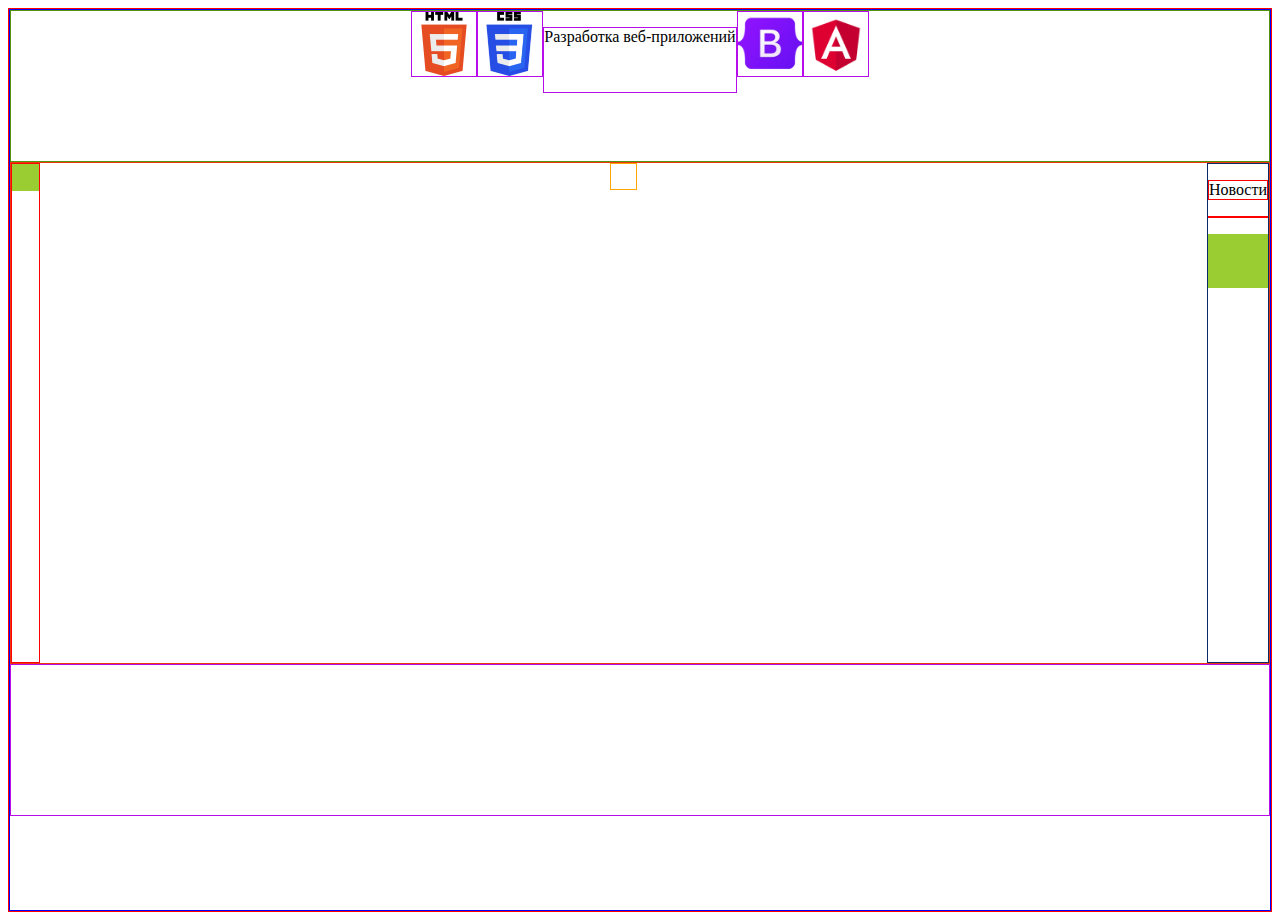
==== index.html @ 188c9e37 "начала делать структуру, добавила лого" ====
<!DOCTYPE html>
<html>
    <head>
        <meta charset="UTF-8">
        <title>Разработка веб-приложений</title>
        <link rel="stylesheet" type="text/css" href="css/style.css">

    </head>

    <body>
        <div class="body-site">
            <header>
                <img class="Logo" src="images/HTML5_logo.png" alt="Логотип HTML5">
                <img class="Logo" src="images/CSS3_logo.png" alt="Логотип CSS3">
                <p class="header">Разработка веб-приложений</p>
                <img class="Logo" src="images/Bootstrap_logo.png" alt="Логотип Bootstrap">
                <img class="Logo" src="images/Angular_logo.png" alt="Логотип Angular">

            </header>

            <main>
                <aside class="left">
                    <nav>

                    </nav>
                </aside>

                <section>

                </section>

                <aside class="right">
                    <p>Новости<p>
                    <article>

                    </article>
                    <article>

                    </article>
                </aside>

            </main>

            <footer>

            </footer>

        </div>

    </body>
</html>
---- css/style.css ----
body{
    display: flex;
    justify-content: center;
    border: 1px solid red;

}

div.body-site{
    border: 1px solid blue;
    width: 1380px;
    height: 900px;
}
/* ----------------- ЧАСТЬ HEADER -----------------------*/
header{
    border: 1px solid rgb(85, 148, 13);
    height: 150px;
    display: flex;
    justify-content: center;
 

}

img.Logo{
    width: 64px;
    height: 64px;
    border: 1px solid rgb(183, 13, 235);
}

p.header{
    display: inline-block;
    height: 64px;
    border: 1px solid rgb(183, 13, 235);
}

/* ----------------- ЧАСТЬ MAIN -----------------------*/


main{
    border: 1px solid rgb(235, 57, 13);
    height: 500px;
    display: flex;
    justify-content: space-between;
}

aside.left{
    border: 1px solid red;
}

nav{
    border: 1px solid yellowgreen;
    background-color: yellowgreen;
    height: 25px;
    width: 25px;
}

section{
    border: 1px solid orange;
    height: 25px;
    width: 25px;
}


aside.right{
    border: 1px solid rgb(11, 43, 104);
}

article{
    border: 1px solid yellowgreen;
    background-color: yellowgreen;
    height: 25px;

}

p{
    border: 1px solid red;
}

/* ----------------- ЧАСТЬ FOOTER -----------------------*/

footer{
    border: 1px solid rgb(183, 13, 235);
    height: 150px;
}
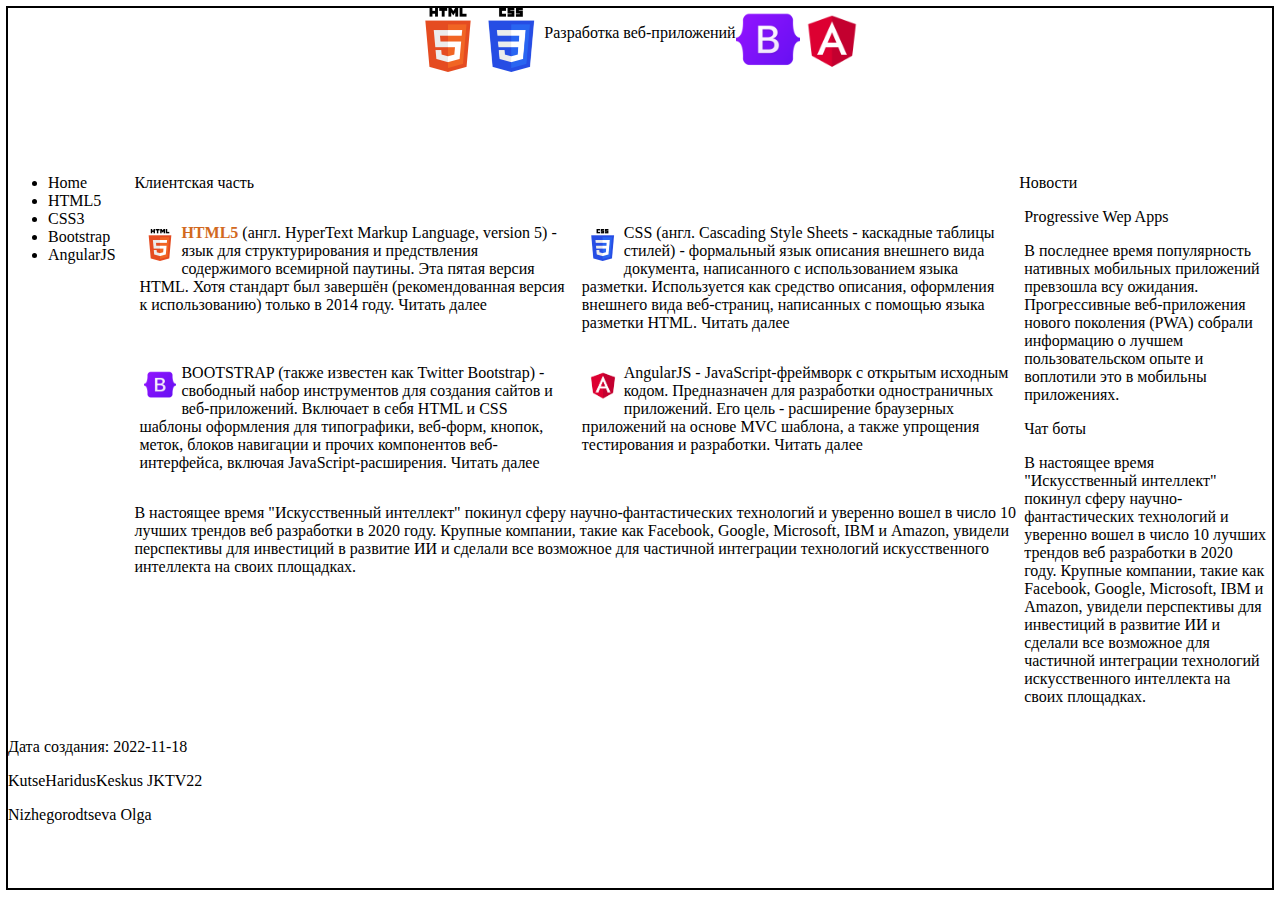
==== commit eec64f6b: "набросала структуру" ====
--- a/index.html
+++ b/index.html
@@ -1,51 +1,115 @@
 <!DOCTYPE html>
 <html>
-    <head>
-        <meta charset="UTF-8">
-        <title>Разработка веб-приложений</title>
-        <link rel="stylesheet" type="text/css" href="css/style.css">
+<head>
+    <meta charset="UTF-8">
+    <title>Разработка веб-приложений</title>
+    <link rel="stylesheet" type="text/css" href="css/style.css">
 
-    </head>
+</head>
 
-    <body>
-        <div class="body-site">
-            <header>
-                <img class="Logo" src="images/HTML5_logo.png" alt="Логотип HTML5">
-                <img class="Logo" src="images/CSS3_logo.png" alt="Логотип CSS3">
-                <p class="header">Разработка веб-приложений</p>
-                <img class="Logo" src="images/Bootstrap_logo.png" alt="Логотип Bootstrap">
-                <img class="Logo" src="images/Angular_logo.png" alt="Логотип Angular">
+<body>
+<div class="body-site">
+    <header>
+        <img class="Logo-header" src="images/HTML5_logo.png" alt="Логотип HTML5">
+        <img class="Logo-header" src="images/CSS3_logo.png" alt="Логотип CSS3">
+        <p class="header">Разработка веб-приложений</p>
+        <img class="Logo-header" src="images/Bootstrap_logo.png" alt="Логотип Bootstrap">
+        <img class="Logo-header" src="images/Angular_logo.png" alt="Логотип Angular">
 
-            </header>
+    </header>
 
-            <main>
-                <aside class="left">
-                    <nav>
+    <main>
+        <aside class="left">
+            <nav>
+                <ul>
+                    <li>Home</li>
+                    <li>HTML5</li>
+                    <li>CSS3</li>
+                    <li>Bootstrap</li>
+                    <li>AngularJS</li>
+                </ul>
+            </nav>
+        </aside>
 
-                    </nav>
-                </aside>
+        <section>
+            <p>Клиентская часть</p>
+            <div class="articles">
+                <div class="line-1">
+                    <article>
+                        <p>
+                        <img class="logo-article" src="images/HTML5_logo.png" alt="Логотип HTML5">
 
-                <section>
-
-                </section>
-
-                <aside class="right">
-                    <p>Новости<p>
-                    <article>
-
+                            <strong class="HTML">HTML5</strong> (англ. HyperText Markup Language, version 5) - язык для структурирования и предствления содержимого всемирной паутины. Эта пятая версия HTML. Хотя стандарт был завершён (рекомендованная версия к использованию) только в 2014 году. Читать далее
+                        </p>
                     </article>
                     <article>
+                        <p>
+                        <img class="logo-article" src="images/CSS3_logo.png" alt="Логотип CSS3">
 
+                            CSS (англ. Cascading Style Sheets - каскадные таблицы стилей) - формальный язык описания внешнего вида документа, написанного с использованием языка разметки. Используется как средство описания, оформления внешнего вида веб-страниц, написанных с помощью языка разметки HTML. Читать далее
+                        </p>
                     </article>
-                </aside>
+                </div>
 
-            </main>
 
-            <footer>
+                <div class="line-2">
+                    <article>
+                        <p>
+                        <img class="logo-article" src="images/Bootstrap_logo.png" alt="Логотип Bootstrap">
 
-            </footer>
+                            BOOTSTRAP (также известен как Twitter Bootstrap) - свободный набор инструментов для создания сайтов и веб-приложений. Включает в себя HTML и CSS шаблоны оформления для типографики, веб-форм, кнопок, меток, блоков навигации и прочих компонентов веб-интерфейса, включая JavaScript-расширения. Читать далее
+                        </p>
+                    </article>
+                    <article>
+                        <p>
+                        <img class="logo-article" src="images/Angular_logo.png" alt="Логотип Angular">
 
-        </div>
+                            AngularJS - JavaScript-фреймворк с открытым исходным кодом. Предназначен для разработки одностраничных приложений. Его цель - расширение браузерных приложений на основе MVC шаблона, а также упрощения тестирования и разработки. Читать далее
+                        </p>
+                    </article>
+                </div>
+            </div>
+            <p>
+                В настоящее время "Искусственный интеллект" покинул сферу научно-фантастических технологий и уверенно
+                вошел в число 10 лучших трендов веб разработки в 2020 году. Крупные компании, такие как Facebook,
+                Google, Microsoft, IBM и Amazon, увидели перспективы для инвестиций в развитие ИИ и сделали все
+                возможное для частичной интеграции технологий искусственного интеллекта на своих площадках.
+            </p>
 
-    </body>
+        </section>
+
+        <aside class="right">
+            <p>Новости
+            <p>
+            <article>
+                <p>Progressive Wep Apps</p>
+                <p>
+                    В последнее время популярность нативных мобильных приложений превзошла всу ожидания. Прогрессивные
+                    веб-приложения нового поколения (PWA) собрали информацию о лучшем пользовательском опыте и воплотили
+                    это в мобильны приложениях.
+                </p>
+            </article>
+            <article>
+                <p>Чат боты</p>
+                <p>
+                    В настоящее время "Искусственный интеллект" покинул сферу научно-фантастических технологий и
+                    уверенно вошел в число 10 лучших трендов веб разработки в 2020 году. Крупные компании, такие как
+                    Facebook, Google, Microsoft, IBM и Amazon, увидели перспективы для инвестиций в развитие ИИ и
+                    сделали все возможное для частичной интеграции технологий искусственного интеллекта на своих
+                    площадках.
+                </p>
+            </article>
+        </aside>
+
+    </main>
+
+    <footer>
+        <p>Дата создания: 2022-11-18</p>
+        <p>KutseHaridusKeskus JKTV22</p>
+        <p>Nizhegorodtseva Olga</p>
+    </footer>
+
+</div>
+
+</body>
 </html>--- a/css/style.css
+++ b/css/style.css
@@ -1,84 +1,110 @@
-body{
+body {
     display: flex;
     justify-content: center;
-    border: 1px solid red;
+    /*border: 1px solid red;*/
+    outline: 2px solid black;
 
 }
 
-div.body-site{
-    border: 1px solid blue;
+div.body-site {
+    /*border: 1px solid blue;*/
     width: 1380px;
-    height: 900px;
 }
+
 /* ----------------- ЧАСТЬ HEADER -----------------------*/
-header{
-    border: 1px solid rgb(85, 148, 13);
+header {
+    /*border: 1px solid rgb(85, 148, 13);*/
     height: 150px;
     display: flex;
     justify-content: center;
- 
-
 }
 
-img.Logo{
+img.Logo-header {
     width: 64px;
     height: 64px;
-    border: 1px solid rgb(183, 13, 235);
+    /*border: 1px solid rgb(183, 13, 235);*/
 }
 
-p.header{
+p.header {
     display: inline-block;
-    height: 64px;
-    border: 1px solid rgb(183, 13, 235);
+    /*border: 1px solid rgb(183, 13, 235);*/
 }
 
 /* ----------------- ЧАСТЬ MAIN -----------------------*/
 
-
-main{
-    border: 1px solid rgb(235, 57, 13);
-    height: 500px;
+main {
+    /*border: 1px solid rgb(235, 57, 13);*/
     display: flex;
-    justify-content: space-between;
+    /*justify-content: center;*/
 }
 
-aside.left{
-    border: 1px solid red;
-}
-
-nav{
-    border: 1px solid yellowgreen;
-    background-color: yellowgreen;
-    height: 25px;
-    width: 25px;
-}
-
-section{
-    border: 1px solid orange;
-    height: 25px;
-    width: 25px;
-}
-
-
-aside.right{
-    border: 1px solid rgb(11, 43, 104);
-}
-
-article{
-    border: 1px solid yellowgreen;
-    background-color: yellowgreen;
-    height: 25px;
+aside.left {
+    /*border: 1px solid red;*/
+    flex: 1;
 
 }
 
-p{
-    border: 1px solid red;
+nav {
+    /*border: 1px solid yellowgreen;*/
+}
+
+section {
+    /*border: 1px solid green;*/
+    flex: 7;
+
+}
+
+div.articles {
+    /*border: 1px solid darkblue;*/
+    /*padding: 10px;*/
+    /*display: block;
+    flex-direction: row;
+    justify-content: space-around;*/
+}
+
+div.line-1{
+    /*border: 1px solid red;*/
+    display: flex;
+}
+
+div.line-2{
+    /*border: 1px solid red;*/
+    display: flex;
+}
+
+article {
+    /*border: 1px solid yellowgreen;*/
+    flex: 1;
+    padding-right: 5px;
+    padding-left: 5px;
+}
+
+img.logo-article {
+    margin: 5px;
+    float: left;
+    width: 32px;
+    height: 32px;
+    /*border: 1px solid rgb(183, 13, 235);*/
+}
+
+strong.HTML{
+    color: chocolate;
+}
+
+aside.right {
+    /*border: 1px solid rgb(11, 43, 104);*/
+    flex: 2;
+
+}
+
+p {
+    /*border: 1px solid red;*/
 }
 
 /* ----------------- ЧАСТЬ FOOTER -----------------------*/
 
-footer{
-    border: 1px solid rgb(183, 13, 235);
+footer {
+    /*border: 1px solid rgb(183, 13, 235);*/
     height: 150px;
 }
 
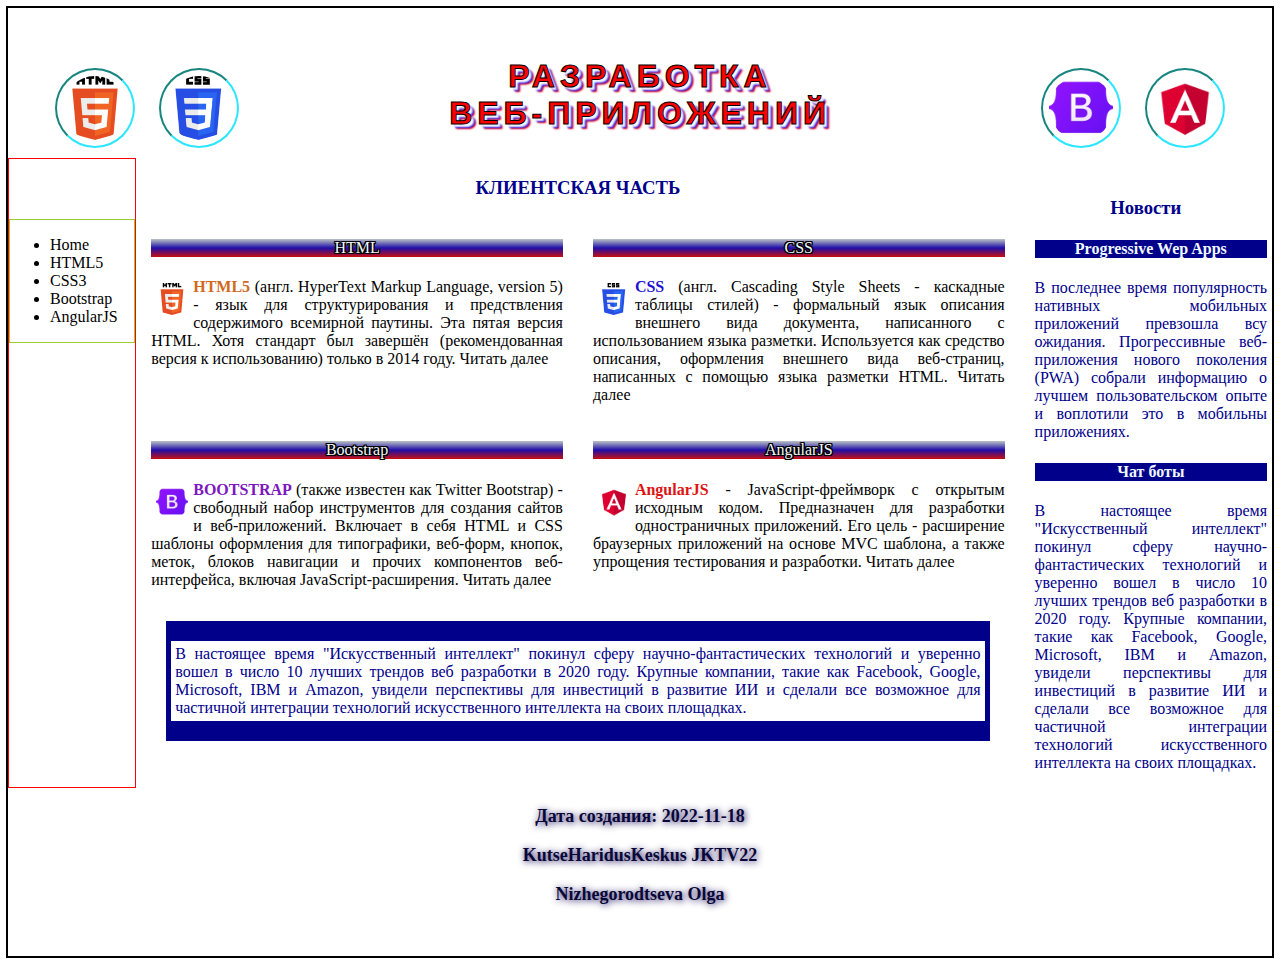
==== commit b02299fd: "оформление главное страницы" ====
--- a/index.html
+++ b/index.html
@@ -1,5 +1,6 @@
 <!DOCTYPE html>
 <html>
+
 <head>
     <meta charset="UTF-8">
     <title>Разработка веб-приложений</title>
@@ -8,108 +9,131 @@
 </head>
 
 <body>
-<div class="body-site">
-    <header>
-        <img class="Logo-header" src="images/HTML5_logo.png" alt="Логотип HTML5">
-        <img class="Logo-header" src="images/CSS3_logo.png" alt="Логотип CSS3">
-        <p class="header">Разработка веб-приложений</p>
-        <img class="Logo-header" src="images/Bootstrap_logo.png" alt="Логотип Bootstrap">
-        <img class="Logo-header" src="images/Angular_logo.png" alt="Логотип Angular">
+    <div class="body-site">
+        <header>
+            <div class="logo-left">
+                <img class="Logo-header" src="images/HTML5_logo.png" alt="Логотип HTML5">
+                <img class="Logo-header" src="images/CSS3_logo.png" alt="Логотип CSS3">
+            </div>
+            
+            <h1 class="header">Разработка <br> веб-приложений</h1>
+            <div class="logo-right">
+                <img class="Logo-header" src="images/Bootstrap_logo.png" alt="Логотип Bootstrap">
+                <img class="Logo-header" src="images/Angular_logo.png" alt="Логотип Angular">
+            </div>
 
-    </header>
+        </header>
 
-    <main>
-        <aside class="left">
-            <nav>
-                <ul>
-                    <li>Home</li>
-                    <li>HTML5</li>
-                    <li>CSS3</li>
-                    <li>Bootstrap</li>
-                    <li>AngularJS</li>
-                </ul>
-            </nav>
-        </aside>
+        <main>
+            <aside class="left">
+                <nav>
+                    <ul>
+                        <li>Home</li>
+                        <li>HTML5</li>
+                        <li>CSS3</li>
+                        <li>Bootstrap</li>
+                        <li>AngularJS</li>
+                    </ul>
+                </nav>
+            </aside>
 
-        <section>
-            <p>Клиентская часть</p>
-            <div class="articles">
-                <div class="line-1">
-                    <article>
-                        <p>
-                        <img class="logo-article" src="images/HTML5_logo.png" alt="Логотип HTML5">
-
-                            <strong class="HTML">HTML5</strong> (англ. HyperText Markup Language, version 5) - язык для структурирования и предствления содержимого всемирной паутины. Эта пятая версия HTML. Хотя стандарт был завершён (рекомендованная версия к использованию) только в 2014 году. Читать далее
-                        </p>
-                    </article>
-                    <article>
-                        <p>
-                        <img class="logo-article" src="images/CSS3_logo.png" alt="Логотип CSS3">
-
-                            CSS (англ. Cascading Style Sheets - каскадные таблицы стилей) - формальный язык описания внешнего вида документа, написанного с использованием языка разметки. Используется как средство описания, оформления внешнего вида веб-страниц, написанных с помощью языка разметки HTML. Читать далее
-                        </p>
-                    </article>
-                </div>
+            <section>
+                <p>
+                <h3>Клиентская часть</h3>
+                </p>
+                <div class="articles">
+                    <div class="line-1">
+                        <article>
+                            <p>
+                            <h4 class="header-article">HTML</h4>
+                            <img class="logo-article" src="images/HTML5_logo.png" alt="Логотип HTML5">
+                            <strong class="HTML">HTML5</strong> (англ. HyperText Markup Language, version 5) - язык для
+                            структурирования и предствления содержимого всемирной паутины. Эта пятая версия HTML. Хотя
+                            стандарт был завершён (рекомендованная версия к использованию) только в 2014 году. Читать
+                            далее
+                            </p>
+                        </article>
+                        <article>
+                            <p>
+                            <h4 class="header-article">CSS</h4>
+                            <img class="logo-article" src="images/CSS3_logo.png" alt="Логотип CSS3">
+                            <strong class="CSS">CSS</strong> (англ. Cascading Style Sheets - каскадные таблицы стилей) -
+                            формальный язык описания внешнего вида документа, написанного с использованием языка
+                            разметки. Используется как средство описания, оформления внешнего вида веб-страниц,
+                            написанных с помощью языка разметки HTML. Читать далее
+                            </p>
+                        </article>
+                    </div>
 
 
-                <div class="line-2">
-                    <article>
-                        <p>
-                        <img class="logo-article" src="images/Bootstrap_logo.png" alt="Логотип Bootstrap">
+                    <div class="line-2">
+                        <article>
+                            <p>
+                            <h4 class="header-article">Bootstrap</h4>
+                            <img class="logo-article" src="images/Bootstrap_logo.png" alt="Логотип Bootstrap">
+                            <strong class="Bootstrap">BOOTSTRAP</strong> (также известен как Twitter Bootstrap) -
+                            свободный набор инструментов для создания сайтов и веб-приложений. Включает в себя HTML и
+                            CSS шаблоны оформления для типографики, веб-форм, кнопок, меток, блоков навигации и прочих
+                            компонентов веб-интерфейса, включая JavaScript-расширения. Читать далее
+                            </p>
+                        </article>
+                        <article>
+                            <p>
+                            <h4 class="header-article">AngularJS</h4>
+                            <img class="logo-article" src="images/Angular_logo.png" alt="Логотип Angular">
+                            <strong class="AngularJS">AngularJS</strong> - JavaScript-фреймворк с открытым исходным
+                            кодом. Предназначен для разработки одностраничных приложений. Его цель - расширение
+                            браузерных приложений на основе MVC шаблона, а также упрощения тестирования и разработки.
+                            Читать далее
+                            </p>
+                        </article>
+                    </div>
+                </div>
+                <p class="border">
+                    В настоящее время "Искусственный интеллект" покинул сферу научно-фантастических технологий и
+                    уверенно
+                    вошел в число 10 лучших трендов веб разработки в 2020 году. Крупные компании, такие как Facebook,
+                    Google, Microsoft, IBM и Amazon, увидели перспективы для инвестиций в развитие ИИ и сделали все
+                    возможное для частичной интеграции технологий искусственного интеллекта на своих площадках.
+                </p>
+            </section>
 
-                            BOOTSTRAP (также известен как Twitter Bootstrap) - свободный набор инструментов для создания сайтов и веб-приложений. Включает в себя HTML и CSS шаблоны оформления для типографики, веб-форм, кнопок, меток, блоков навигации и прочих компонентов веб-интерфейса, включая JavaScript-расширения. Читать далее
-                        </p>
-                    </article>
-                    <article>
-                        <p>
-                        <img class="logo-article" src="images/Angular_logo.png" alt="Логотип Angular">
+            <aside class="right">
+                <p>
+                <h3 class="news">Новости</h3>
+                <p>
+                <article class="news">
+                    <h4 class='header-news'>Progressive Wep Apps</h4>
+                    <p class="news">
+                        В последнее время популярность нативных мобильных приложений превзошла всу ожидания.
+                        Прогрессивные
+                        веб-приложения нового поколения (PWA) собрали информацию о лучшем пользовательском опыте и
+                        воплотили
+                        это в мобильны приложениях.
+                    </p>
+                </article>
+                <article class="news">
+                    <h4 class='header-news'>Чат боты</h4>
+                    <p class="news">
+                        В настоящее время "Искусственный интеллект" покинул сферу научно-фантастических технологий и
+                        уверенно вошел в число 10 лучших трендов веб разработки в 2020 году. Крупные компании, такие как
+                        Facebook, Google, Microsoft, IBM и Amazon, увидели перспективы для инвестиций в развитие ИИ и
+                        сделали все возможное для частичной интеграции технологий искусственного интеллекта на своих
+                        площадках.
+                    </p>
+                </article>
+            </aside>
 
-                            AngularJS - JavaScript-фреймворк с открытым исходным кодом. Предназначен для разработки одностраничных приложений. Его цель - расширение браузерных приложений на основе MVC шаблона, а также упрощения тестирования и разработки. Читать далее
-                        </p>
-                    </article>
-                </div>
-            </div>
-            <p>
-                В настоящее время "Искусственный интеллект" покинул сферу научно-фантастических технологий и уверенно
-                вошел в число 10 лучших трендов веб разработки в 2020 году. Крупные компании, такие как Facebook,
-                Google, Microsoft, IBM и Amazon, увидели перспективы для инвестиций в развитие ИИ и сделали все
-                возможное для частичной интеграции технологий искусственного интеллекта на своих площадках.
-            </p>
+        </main>
 
-        </section>
+        <footer>
+            <p class="footer">Дата создания: 2022-11-18</p>
+            <p class="footer">KutseHaridusKeskus JKTV22</p>
+            <p class="footer">Nizhegorodtseva Olga</p>
+        </footer>
 
-        <aside class="right">
-            <p>Новости
-            <p>
-            <article>
-                <p>Progressive Wep Apps</p>
-                <p>
-                    В последнее время популярность нативных мобильных приложений превзошла всу ожидания. Прогрессивные
-                    веб-приложения нового поколения (PWA) собрали информацию о лучшем пользовательском опыте и воплотили
-                    это в мобильны приложениях.
-                </p>
-            </article>
-            <article>
-                <p>Чат боты</p>
-                <p>
-                    В настоящее время "Искусственный интеллект" покинул сферу научно-фантастических технологий и
-                    уверенно вошел в число 10 лучших трендов веб разработки в 2020 году. Крупные компании, такие как
-                    Facebook, Google, Microsoft, IBM и Amazon, увидели перспективы для инвестиций в развитие ИИ и
-                    сделали все возможное для частичной интеграции технологий искусственного интеллекта на своих
-                    площадках.
-                </p>
-            </article>
-        </aside>
-
-    </main>
-
-    <footer>
-        <p>Дата создания: 2022-11-18</p>
-        <p>KutseHaridusKeskus JKTV22</p>
-        <p>Nizhegorodtseva Olga</p>
-    </footer>
-
-</div>
+    </div>
 
 </body>
+
 </html>--- a/css/style.css
+++ b/css/style.css
@@ -1,57 +1,102 @@
 body {
     display: flex;
     justify-content: center;
-    /*border: 1px solid red;*/
     outline: 2px solid black;
 
 }
 
 div.body-site {
-    /*border: 1px solid blue;*/
     width: 1380px;
 }
 
 /* ----------------- ЧАСТЬ HEADER -----------------------*/
 header {
-    /*border: 1px solid rgb(85, 148, 13);*/
     height: 150px;
     display: flex;
     justify-content: center;
+}
+
+
+div.logo-left{
+    margin-top: 50px;
+    margin-right: 200px;
+}
+
+div.logo-right{
+    margin-top: 50px;
+    margin-left: 200px;
 }
 
 img.Logo-header {
     width: 64px;
     height: 64px;
-    /*border: 1px solid rgb(183, 13, 235);*/
-}
-
-p.header {
-    display: inline-block;
-    /*border: 1px solid rgb(183, 13, 235);*/
-}
+    border: 2px solid;
+    margin: 10px;
+    padding: 6px;
+    border-radius: 50%;
+    border-left: 2px solid rgb(23, 134, 129);
+    border-top: 2px solid rgb(23, 134, 129);
+    border-right: 2px solid rgb(44, 230, 255);
+    border-bottom: 2px solid rgb(44, 230, 255);
+}
+
+
+
+h1.header {
+    margin-top: 50px;
+    font-family: 'Franklin Gothic Medium', 'Arial Narrow', Arial, sans-serif;
+    text-align: center;
+    text-transform: uppercase;
+    letter-spacing: 5px;
+    color: #FF0000;
+    -webkit-text-stroke: 1px rgb(0, 0, 0);
+	text-shadow: 3px 3px 2px white,
+                4px 4px 2px blue,
+                5px 5px 2px red;
+    
+}
+
 
 /* ----------------- ЧАСТЬ MAIN -----------------------*/
-
 main {
-    /*border: 1px solid rgb(235, 57, 13);*/
-    display: flex;
-    /*justify-content: center;*/
-}
-
+    display: flex;
+}
+
+
+
+
+/* ---- left colomn --- */
 aside.left {
-    /*border: 1px solid red;*/
+    border: 1px solid red;
     flex: 1;
-
-}
-
+}
 nav {
-    /*border: 1px solid yellowgreen;*/
+    margin-top: 60px;
+    border: 1px solid yellowgreen;
+}
+
+li{
+    font-weight: 400;
+}
+
+
+
+
+
+
+
+
+/* ---- center colomn --- */
+
+h3{
+    text-align: center;
+    text-transform: uppercase;
+    color:darkblue;
 }
 
 section {
     /*border: 1px solid green;*/
     flex: 7;
-
 }
 
 div.articles {
@@ -75,8 +120,34 @@
 article {
     /*border: 1px solid yellowgreen;*/
     flex: 1;
-    padding-right: 5px;
-    padding-left: 5px;
+    padding-right: 15px;
+    padding-left: 15px;
+    text-align: justify;
+}
+
+h4.header-article {
+    font-weight: 300;
+    text-align: center;
+    color: aliceblue;
+    text-shadow: 
+		-0   -1px 0   #000000,
+		 0   -1px 0   #000000,
+		-0    1px 0   #000000,
+		 0    1px 0   #000000,
+		-1px -0   0   #000000,
+		 1px -0   0   #000000,
+		-1px  0   0   #000000,
+		 1px  0   0   #000000,
+		-1px -1px 0   #000000,
+		 1px -1px 0   #000000,
+		-1px  1px 0   #000000,
+		 1px  1px 0   #000000,
+		-1px -1px 0   #000000,
+		 1px -1px 0   #000000,
+		-1px  1px 0   #000000,
+		 1px  1px 0   #000000;
+    background: linear-gradient( rgb(188, 195, 196) ,rgb(30, 14, 168) , rgb(201, 15, 15) );
+    /*генератор обводки https://protocoder.ru/css/strokeTextGen */
 }
 
 img.logo-article {
@@ -91,15 +162,85 @@
     color: chocolate;
 }
 
+strong.CSS{
+    color: rgb(32, 19, 212);
+}
+
+strong.Bootstrap{
+    color: rgb(124, 24, 190);
+}
+
+strong.AngularJS{
+    color: rgb(221, 20, 20);
+}
+
+p {
+    text-align: justify;
+    /*border: 1px solid red;*/
+
+}
+
+p.border {
+    border-left: 5px solid darkblue;
+    border-right: 5px solid darkblue;
+    border-top: 20px solid darkblue;
+    border-bottom: 20px solid darkblue;
+    margin-left: 30px;
+    margin-right: 30px;
+    color: darkblue;
+    padding: 4px;
+}
+
+
+
+
+
+
+
+
+
+
+/* ---- right colomn --- */
 aside.right {
+    margin-top: 20px;
     /*border: 1px solid rgb(11, 43, 104);*/
     flex: 2;
 
 }
 
-p {
-    /*border: 1px solid red;*/
-}
+article.news {
+    /*border: 1px solid yellowgreen;*/
+    flex: 1;
+    padding-right: 5px;
+    padding-left: 15px;
+}
+
+h3.news{
+    text-align: center;
+    color:darkblue;
+    text-transform:none;
+    font-weight: 600;
+    
+}
+
+h4.header-news {
+    text-align: center;
+    color: aliceblue;
+    background: darkblue;
+}
+
+p.news {
+    color: darkblue;
+    text-align: justify;
+    /*border: 1px solid red;*/
+
+}
+
+
+
+
+
+
 
 /* ----------------- ЧАСТЬ FOOTER -----------------------*/
 
@@ -108,3 +249,11 @@
     height: 150px;
 }
 
+p.footer{
+    text-align: center;
+    text-shadow: rgb(20, 2, 85) 1px 1px 7px;
+    color: rgb(8, 8, 56);
+    font-weight: 600;
+    font-size: large;
+}
+
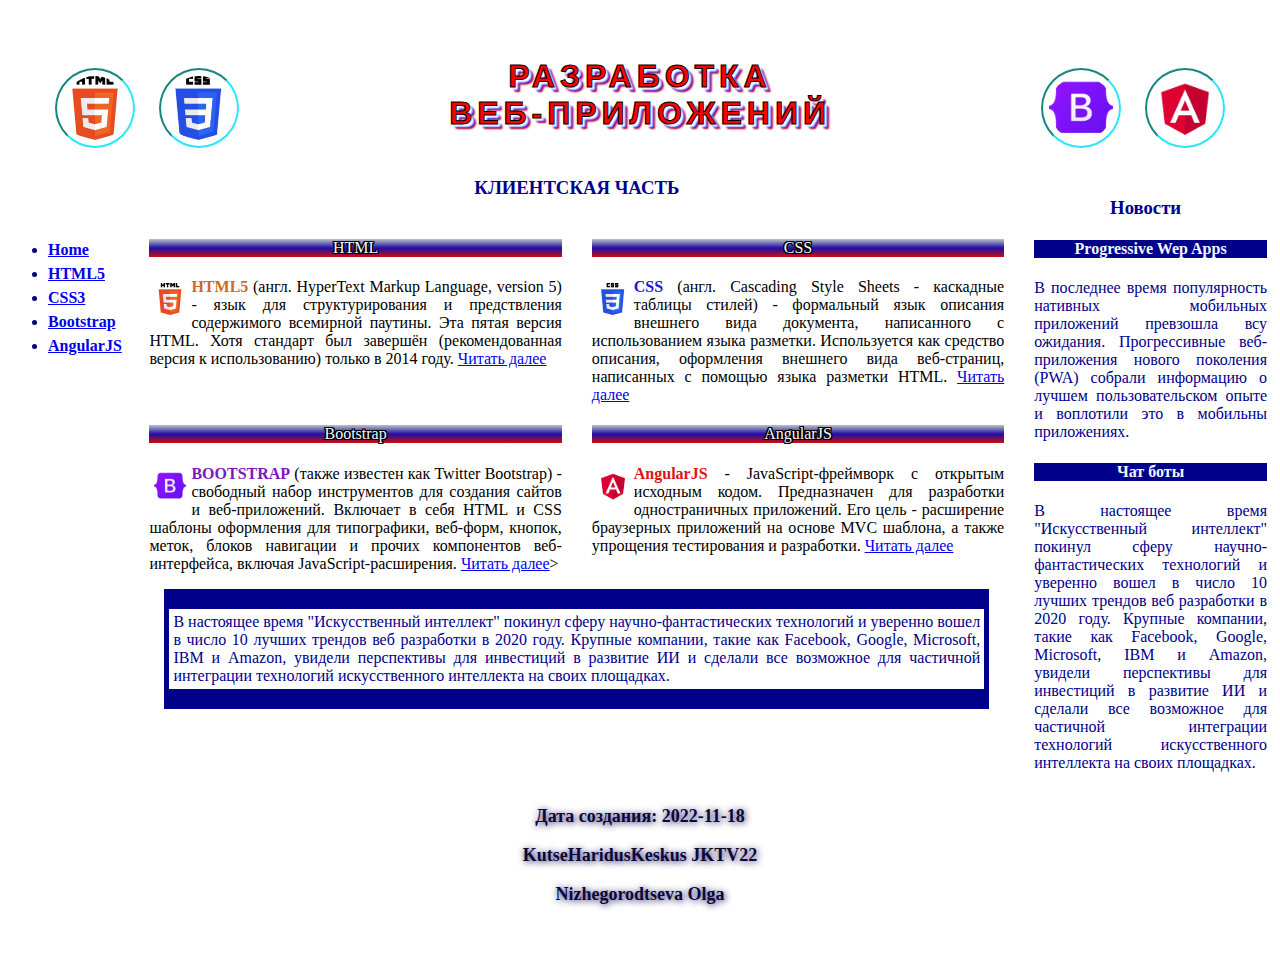
==== commit 67a607a1: "начала страницу html" ====
--- a/index.html
+++ b/index.html
@@ -1,13 +1,10 @@
 <!DOCTYPE html>
-<html>
-
+<html lang="ru">
 <head>
     <meta charset="UTF-8">
     <title>Разработка веб-приложений</title>
     <link rel="stylesheet" type="text/css" href="css/style.css">
-
 </head>
-
 <body>
     <div class="body-site">
         <header>
@@ -15,7 +12,7 @@
                 <img class="Logo-header" src="images/HTML5_logo.png" alt="Логотип HTML5">
                 <img class="Logo-header" src="images/CSS3_logo.png" alt="Логотип CSS3">
             </div>
-            
+        
             <h1 class="header">Разработка <br> веб-приложений</h1>
             <div class="logo-right">
                 <img class="Logo-header" src="images/Bootstrap_logo.png" alt="Логотип Bootstrap">
@@ -23,117 +20,71 @@
             </div>
 
         </header>
-
         <main>
             <aside class="left">
                 <nav>
                     <ul>
-                        <li>Home</li>
-                        <li>HTML5</li>
-                        <li>CSS3</li>
-                        <li>Bootstrap</li>
-                        <li>AngularJS</li>
+                        <li><a href="./index.html">Home</a></li>
+                        <li><a href="./HTML5.html">HTML5</a></li>
+                        <li><a href="./CSS3.html">CSS3</a></li>
+                        <li><a href="./Bootstrap.html">Bootstrap</a></li>
+                        <li><a href="./AngularJS.html">AngularJS</a></li>
                     </ul>
                 </nav>
             </aside>
-
             <section>
-                <p>
                 <h3>Клиентская часть</h3>
-                </p>
                 <div class="articles">
                     <div class="line-1">
                         <article>
-                            <p>
-                            <h4 class="header-article">HTML</h4>
-                            <img class="logo-article" src="images/HTML5_logo.png" alt="Логотип HTML5">
-                            <strong class="HTML">HTML5</strong> (англ. HyperText Markup Language, version 5) - язык для
-                            структурирования и предствления содержимого всемирной паутины. Эта пятая версия HTML. Хотя
-                            стандарт был завершён (рекомендованная версия к использованию) только в 2014 году. Читать
-                            далее
-                            </p>
+                                <h4 class="header-article">HTML</h4>
+                                <img class="logo-article" src="images/HTML5_logo.png" alt="Логотип HTML5">
+                                <strong class="HTML">HTML5</strong> (англ. HyperText Markup Language, version 5) - язык для структурирования и предствления содержимого всемирной паутины. Эта пятая версия HTML. Хотя стандарт был завершён (рекомендованная версия к использованию) только в 2014 году. <a href="https://metanit.com/web/html5/1.1.php" target="_blank">Читать далее</a>
                         </article>
                         <article>
-                            <p>
-                            <h4 class="header-article">CSS</h4>
-                            <img class="logo-article" src="images/CSS3_logo.png" alt="Логотип CSS3">
-                            <strong class="CSS">CSS</strong> (англ. Cascading Style Sheets - каскадные таблицы стилей) -
-                            формальный язык описания внешнего вида документа, написанного с использованием языка
-                            разметки. Используется как средство описания, оформления внешнего вида веб-страниц,
-                            написанных с помощью языка разметки HTML. Читать далее
-                            </p>
+                                <h4 class="header-article">CSS</h4>
+                                <img class="logo-article" src="images/CSS3_logo.png" alt="Логотип CSS3">
+                                <strong class="CSS">CSS</strong> (англ. Cascading Style Sheets - каскадные таблицы стилей) - формальный язык описания внешнего вида документа, написанного с использованием языка разметки. Используется как средство описания, оформления внешнего вида веб-страниц, написанных с помощью языка разметки HTML. <a href="https://metanit.com/web/html5/5.1.php" target="_blank">Читать далее</a>
                         </article>
                     </div>
-
-
                     <div class="line-2">
                         <article>
-                            <p>
-                            <h4 class="header-article">Bootstrap</h4>
-                            <img class="logo-article" src="images/Bootstrap_logo.png" alt="Логотип Bootstrap">
-                            <strong class="Bootstrap">BOOTSTRAP</strong> (также известен как Twitter Bootstrap) -
-                            свободный набор инструментов для создания сайтов и веб-приложений. Включает в себя HTML и
-                            CSS шаблоны оформления для типографики, веб-форм, кнопок, меток, блоков навигации и прочих
-                            компонентов веб-интерфейса, включая JavaScript-расширения. Читать далее
-                            </p>
+                                <h4 class="header-article">Bootstrap</h4>
+                                <img class="logo-article" src="images/Bootstrap_logo.png" alt="Логотип Bootstrap">
+                                <strong class="Bootstrap">BOOTSTRAP</strong> (также известен как Twitter Bootstrap) - свободный набор инструментов для создания сайтов и веб-приложений. Включает в себя HTML и CSS шаблоны оформления для типографики, веб-форм, кнопок, меток, блоков навигации и прочих компонентов веб-интерфейса, включая JavaScript-расширения. <a href="https://coderlessons.com/tutorials/veb-razrabotka/izuchite-bootstrap/bootstrap-kratkoe-rukovodstvo" target="_blank">Читать далее</a>>
                         </article>
                         <article>
-                            <p>
-                            <h4 class="header-article">AngularJS</h4>
-                            <img class="logo-article" src="images/Angular_logo.png" alt="Логотип Angular">
-                            <strong class="AngularJS">AngularJS</strong> - JavaScript-фреймворк с открытым исходным
-                            кодом. Предназначен для разработки одностраничных приложений. Его цель - расширение
-                            браузерных приложений на основе MVC шаблона, а также упрощения тестирования и разработки.
-                            Читать далее
-                            </p>
+                                <h4 class="header-article">AngularJS</h4>
+                                <img class="logo-article" src="images/Angular_logo.png" alt="Логотип Angular">
+                                <strong class="AngularJS">AngularJS</strong> - JavaScript-фреймворк с открытым исходным кодом. Предназначен для разработки одностраничных приложений. Его цель - расширение браузерных приложений на основе MVC шаблона, а также упрощения тестирования и разработки. <a href="https://metanit.com/web/angular/" target="_blank">Читать далее</a>
                         </article>
                     </div>
                 </div>
                 <p class="border">
-                    В настоящее время "Искусственный интеллект" покинул сферу научно-фантастических технологий и
-                    уверенно
-                    вошел в число 10 лучших трендов веб разработки в 2020 году. Крупные компании, такие как Facebook,
-                    Google, Microsoft, IBM и Amazon, увидели перспективы для инвестиций в развитие ИИ и сделали все
-                    возможное для частичной интеграции технологий искусственного интеллекта на своих площадках.
+                    В настоящее время "Искусственный интеллект" покинул сферу научно-фантастических технологий и уверенно вошел в число 10 лучших трендов веб разработки в 2020 году. Крупные компании, такие как Facebook, Google, Microsoft, IBM и Amazon, увидели перспективы для инвестиций в развитие ИИ и сделали все возможное для частичной интеграции технологий искусственного интеллекта на своих площадках.
                 </p>
             </section>
-
             <aside class="right">
-                <p>
                 <h3 class="news">Новости</h3>
-                <p>
                 <article class="news">
                     <h4 class='header-news'>Progressive Wep Apps</h4>
                     <p class="news">
-                        В последнее время популярность нативных мобильных приложений превзошла всу ожидания.
-                        Прогрессивные
-                        веб-приложения нового поколения (PWA) собрали информацию о лучшем пользовательском опыте и
-                        воплотили
-                        это в мобильны приложениях.
+                        В последнее время популярность нативных мобильных приложений превзошла всу ожидания. Прогрессивные веб-приложения нового поколения (PWA) собрали информацию о лучшем пользовательском опыте и воплотили это в мобильны приложениях.
                     </p>
                 </article>
                 <article class="news">
                     <h4 class='header-news'>Чат боты</h4>
                     <p class="news">
-                        В настоящее время "Искусственный интеллект" покинул сферу научно-фантастических технологий и
-                        уверенно вошел в число 10 лучших трендов веб разработки в 2020 году. Крупные компании, такие как
-                        Facebook, Google, Microsoft, IBM и Amazon, увидели перспективы для инвестиций в развитие ИИ и
-                        сделали все возможное для частичной интеграции технологий искусственного интеллекта на своих
-                        площадках.
+                        В настоящее время "Искусственный интеллект" покинул сферу научно-фантастических технологий и уверенно вошел в число 10 лучших трендов веб разработки в 2020 году. Крупные компании, такие как Facebook, Google, Microsoft, IBM и Amazon, увидели перспективы для инвестиций в развитие ИИ и сделали все возможное для частичной интеграции технологий искусственного интеллекта на своих площадках.
                     </p>
                 </article>
             </aside>
-
         </main>
-
         <footer>
             <p class="footer">Дата создания: 2022-11-18</p>
             <p class="footer">KutseHaridusKeskus JKTV22</p>
             <p class="footer">Nizhegorodtseva Olga</p>
         </footer>
-
     </div>
-
 </body>
-
 </html>--- a/css/style.css
+++ b/css/style.css
@@ -1,8 +1,6 @@
 body {
     display: flex;
     justify-content: center;
-    outline: 2px solid black;
-
 }
 
 div.body-site {
@@ -16,13 +14,12 @@
     justify-content: center;
 }
 
-
-div.logo-left{
+div.logo-left {
     margin-top: 50px;
     margin-right: 200px;
 }
 
-div.logo-right{
+div.logo-right {
     margin-top: 50px;
     margin-left: 200px;
 }
@@ -40,8 +37,6 @@
     border-bottom: 2px solid rgb(44, 230, 255);
 }
 
-
-
 h1.header {
     margin-top: 50px;
     font-family: 'Franklin Gothic Medium', 'Arial Narrow', Arial, sans-serif;
@@ -50,10 +45,9 @@
     letter-spacing: 5px;
     color: #FF0000;
     -webkit-text-stroke: 1px rgb(0, 0, 0);
-	text-shadow: 3px 3px 2px white,
-                4px 4px 2px blue,
-                5px 5px 2px red;
-    
+    text-shadow: 3px 3px 2px white,
+        4px 4px 2px blue,
+        5px 5px 2px red;
 }
 
 
@@ -63,62 +57,45 @@
 }
 
 
-
-
 /* ---- left colomn --- */
 aside.left {
-    border: 1px solid red;
     flex: 1;
 }
+
 nav {
-    margin-top: 60px;
-    border: 1px solid yellowgreen;
-}
-
-li{
-    font-weight: 400;
-}
-
-
-
-
-
+    margin-top: 80px;
+}
+
+li {
+    font-weight: 600;
+    line-height: 1.5;
+    color: darkblue;
+}
 
 
 
 /* ---- center colomn --- */
 
-h3{
+h3 {
     text-align: center;
     text-transform: uppercase;
-    color:darkblue;
+    color: darkblue;
 }
 
 section {
-    /*border: 1px solid green;*/
     flex: 7;
 }
 
-div.articles {
-    /*border: 1px solid darkblue;*/
-    /*padding: 10px;*/
-    /*display: block;
-    flex-direction: row;
-    justify-content: space-around;*/
-}
-
-div.line-1{
-    /*border: 1px solid red;*/
-    display: flex;
-}
-
-div.line-2{
-    /*border: 1px solid red;*/
+
+div.line-1 {
+    display: flex;
+}
+
+div.line-2 {
     display: flex;
 }
 
 article {
-    /*border: 1px solid yellowgreen;*/
     flex: 1;
     padding-right: 15px;
     padding-left: 15px;
@@ -129,24 +106,24 @@
     font-weight: 300;
     text-align: center;
     color: aliceblue;
-    text-shadow: 
-		-0   -1px 0   #000000,
-		 0   -1px 0   #000000,
-		-0    1px 0   #000000,
-		 0    1px 0   #000000,
-		-1px -0   0   #000000,
-		 1px -0   0   #000000,
-		-1px  0   0   #000000,
-		 1px  0   0   #000000,
-		-1px -1px 0   #000000,
-		 1px -1px 0   #000000,
-		-1px  1px 0   #000000,
-		 1px  1px 0   #000000,
-		-1px -1px 0   #000000,
-		 1px -1px 0   #000000,
-		-1px  1px 0   #000000,
-		 1px  1px 0   #000000;
-    background: linear-gradient( rgb(188, 195, 196) ,rgb(30, 14, 168) , rgb(201, 15, 15) );
+    text-shadow:
+        -0 -1px 0 #000000,
+        0 -1px 0 #000000,
+        -0 1px 0 #000000,
+        0 1px 0 #000000,
+        -1px -0 0 #000000,
+        1px -0 0 #000000,
+        -1px 0 0 #000000,
+        1px 0 0 #000000,
+        -1px -1px 0 #000000,
+        1px -1px 0 #000000,
+        -1px 1px 0 #000000,
+        1px 1px 0 #000000,
+        -1px -1px 0 #000000,
+        1px -1px 0 #000000,
+        -1px 1px 0 #000000,
+        1px 1px 0 #000000;
+    background: linear-gradient(rgb(188, 195, 196), rgb(30, 14, 168), rgb(201, 15, 15));
     /*генератор обводки https://protocoder.ru/css/strokeTextGen */
 }
 
@@ -155,29 +132,26 @@
     float: left;
     width: 32px;
     height: 32px;
-    /*border: 1px solid rgb(183, 13, 235);*/
-}
-
-strong.HTML{
+}
+
+strong.HTML {
     color: chocolate;
 }
 
-strong.CSS{
+strong.CSS {
     color: rgb(32, 19, 212);
 }
 
-strong.Bootstrap{
+strong.Bootstrap {
     color: rgb(124, 24, 190);
 }
 
-strong.AngularJS{
+strong.AngularJS {
     color: rgb(221, 20, 20);
 }
 
 p {
     text-align: justify;
-    /*border: 1px solid red;*/
-
 }
 
 p.border {
@@ -193,34 +167,24 @@
 
 
 
-
-
-
-
-
-
-
 /* ---- right colomn --- */
 aside.right {
     margin-top: 20px;
-    /*border: 1px solid rgb(11, 43, 104);*/
     flex: 2;
 
 }
 
 article.news {
-    /*border: 1px solid yellowgreen;*/
     flex: 1;
     padding-right: 5px;
     padding-left: 15px;
 }
 
-h3.news{
-    text-align: center;
-    color:darkblue;
-    text-transform:none;
+h3.news {
+    text-align: center;
+    color: darkblue;
+    text-transform: none;
     font-weight: 600;
-    
 }
 
 h4.header-news {
@@ -232,28 +196,20 @@
 p.news {
     color: darkblue;
     text-align: justify;
-    /*border: 1px solid red;*/
-
-}
-
-
-
-
+}
 
 
 
 /* ----------------- ЧАСТЬ FOOTER -----------------------*/
 
 footer {
-    /*border: 1px solid rgb(183, 13, 235);*/
     height: 150px;
 }
 
-p.footer{
+p.footer {
     text-align: center;
     text-shadow: rgb(20, 2, 85) 1px 1px 7px;
     color: rgb(8, 8, 56);
     font-weight: 600;
     font-size: large;
-}
-
+}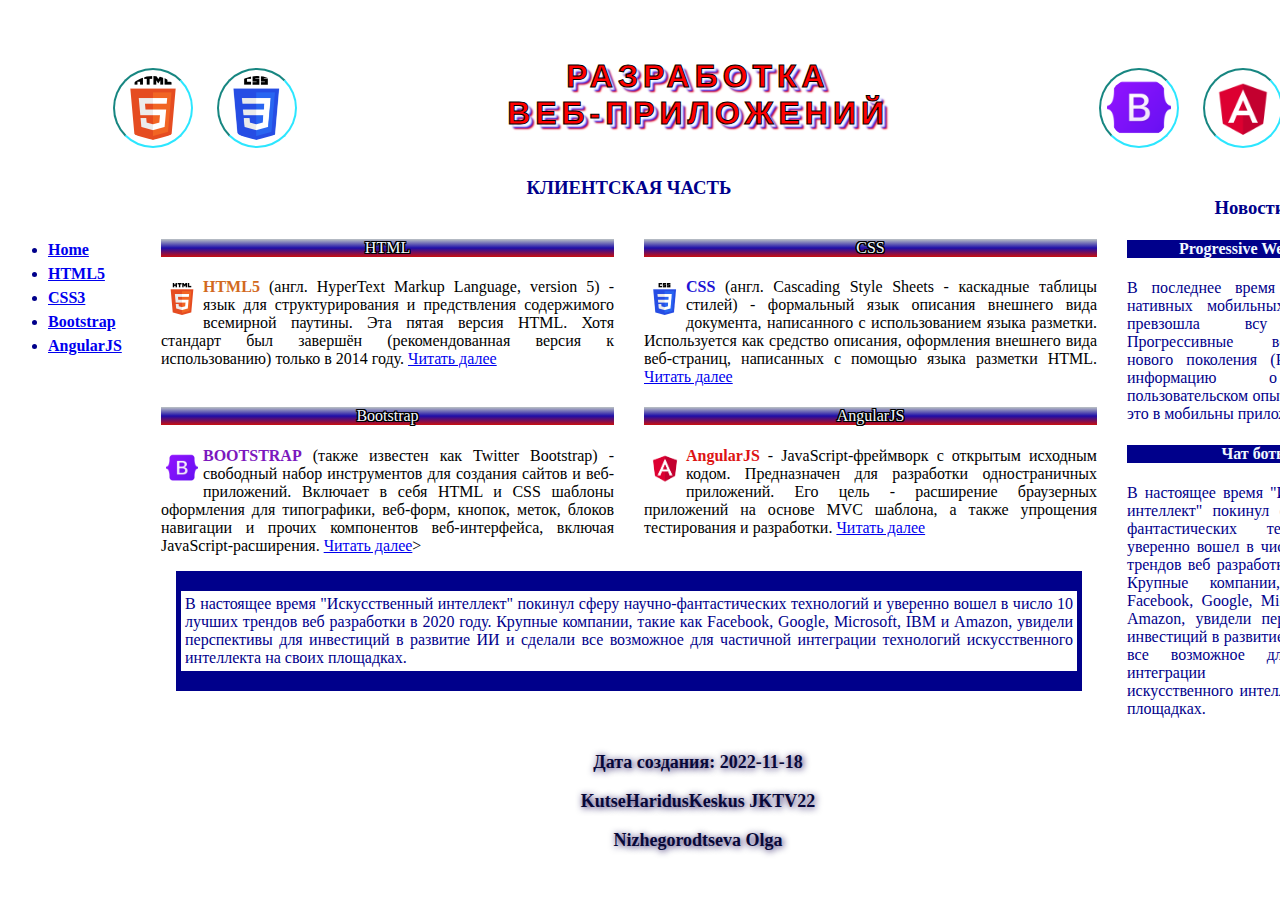
==== commit d5f3d9f7: "продожение работы" ====
--- a/index.html
+++ b/index.html
@@ -6,7 +6,7 @@
     <link rel="stylesheet" type="text/css" href="css/style.css">
 </head>
 <body>
-    <div class="body-site">
+    <div class="wrapper">
         <header>
             <div class="logo-left">
                 <img class="Logo-header" src="images/HTML5_logo.png" alt="Логотип HTML5">
--- a/css/style.css
+++ b/css/style.css
@@ -1,10 +1,6 @@
-body {
-    display: flex;
-    justify-content: center;
-}
-
-div.body-site {
+div.wrapper {
     width: 1380px;
+    margin: auto;
 }
 
 /* ----------------- ЧАСТЬ HEADER -----------------------*/
